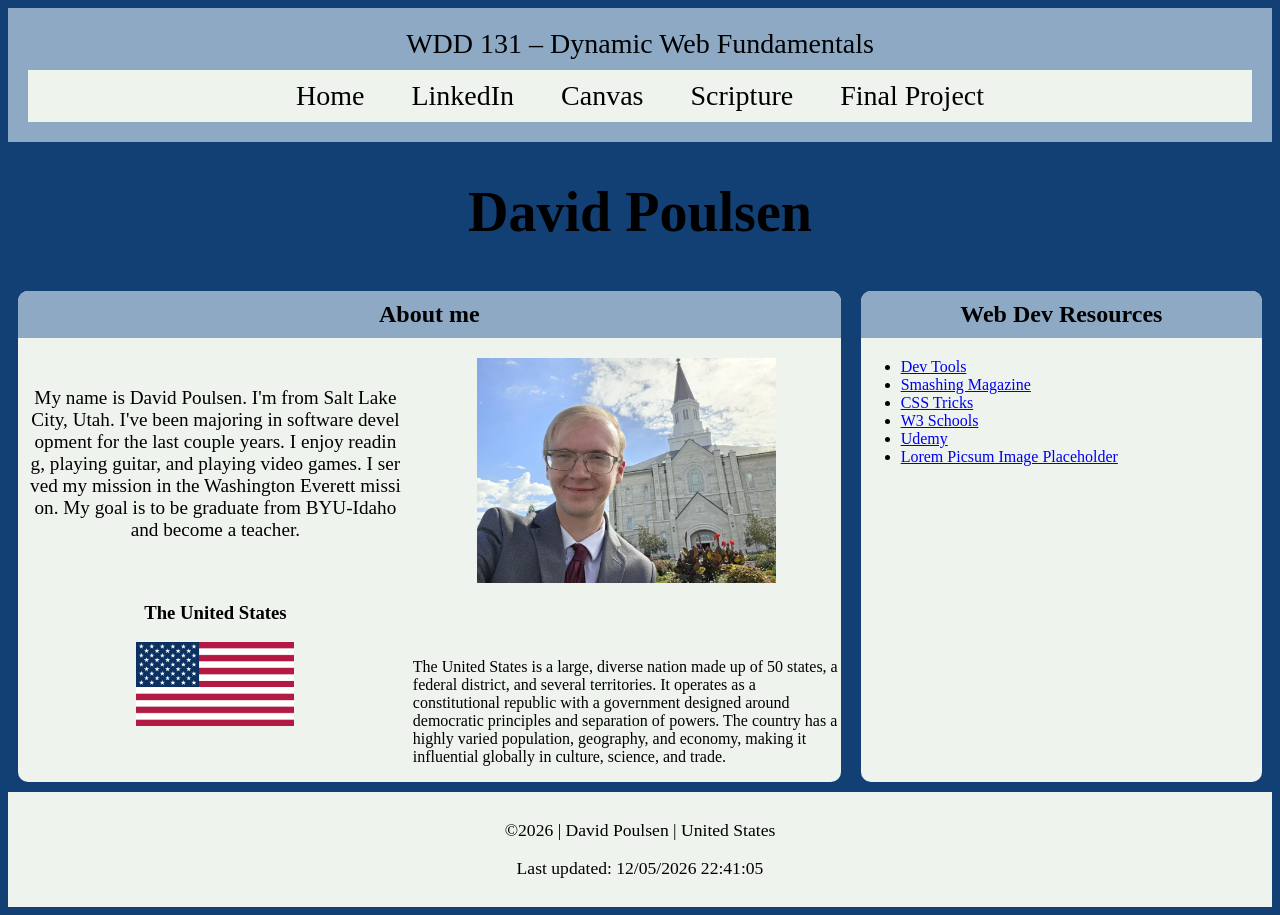
==== index.html @ 53aac6e4 "tada" ====
<!DOCTYPE html>
<html lang="en">

<head>
    <meta charset="UTF-8">
    <meta name="viewport" content="width=device-width, initial-scale=1.0">
    <meta name="description" content="Website for WDD131 - Dynamic Web Fundamentals. Made by David Poulsen.">
    <title>WDD 131 – Dynamic Web Fundamentals – David Poulsen</title>


    <link href="styles/base.css" rel="stylesheet">
    <link href="styles/large.css" rel="stylesheet">
    <script src="scripts/getdates.js" defer></script>
</head>

<body>

    <header>

        <span id="course-title">WDD 131 – Dynamic Web Fundamentals</span>
        <nav>
            <a href="index.html">Home</a>
            <a href="https://www.linkedin.com/feed">LinkedIn</a>
            <a href="https://byupw.instructure.com/">Canvas</a>
            <a href="https://www.churchofjesuschrist.org/study/scriptures/bofm/ether/12?lang=eng&id=p6#p6">Scripture</a>
            <a href="#">Final Project</a>


        </nav>

    </header>

    <main>
        <h1>David Poulsen</h1>

        <div id="card-container">
            <section class="card" id="about-me-card">
                <h2>About me</h2>
                <img id="student-picture" src="images/me.webp" alt="student-picture">
                <p id="about-me-p">My name is David Poulsen. I'm from Salt Lake City, Utah.
                    I've been majoring in software development for the last couple years. I
                    enjoy reading, playing guitar, and playing video games. I served my mission
                    in the Washington Everett mission. My goal is to be graduate from BYU-Idaho 
                    and become a teacher. 
                </p>

                <img id="us-flag" src="images/Flag_of_the_United_States.svg.webp" alt="United States Flag">
                <h3>The United States</h3>

                <p id="us-p">The United States is a large, diverse nation made up of 50 states, a
                    federal district, and several territories. It operates as a constitutional
                    republic with a government designed around democratic principles and
                    separation of powers. The country has a highly varied population, geography,
                    and economy, making it influential globally in culture, science, and trade.</p>

            </section>

            <section class="card" id="tools-card">
                <h2>Web Dev Resources</h2>

                <ul>
                    <li><a href="https://developer.chrome.com/docs/devtools">Dev Tools</a></li>
                    <li><a href="https://www.smashingmagazine.com/">Smashing Magazine</a></li>
                    <li><a href="https://css-tricks.com/">CSS Tricks</a></li>
                    <li><a href="https://www.w3schools.com/">W3 Schools</a></li>
                    <li><a
                            href="https://www.udemy.com/?srsltid=AfmBOoqBBwsiQWeNPAGyg9Mt5zYeo64rztlp2KCudOh4Tnfw0If-Y8TE">Udemy</a>
                    </li>
                    <li><a href="https://picsum.photos/">Lorem Picsum Image Placeholder</a></li>
                </ul>

            </section>
        </div>


    </main>

    <footer>
        <p>
            <span id="currentyear"></span>
        </p>
        <p id="lastModified"></p>

    </footer>

</body>

</html>
---- styles/base.css ----
body {
    background-color: #134074;
}

header {
    background-color: #8da9c4;
    text-align: center;
    font-size: 175%;
    padding: 20px;


}

header span {
    margin: 10px;
}

nav {
    margin-top: 10px;
    text-align: center;
    background-color: #eef4ed;
    padding: 10px;
}

nav a {
    padding: 10px;
    text-decoration: none;
    color: black;
    font-size: 100%;
    transition: 0.3s;
    margin: 10px;
}

nav a:hover {
    font-size: 110%;
    transition: 0.3s;
    color: #535353;
}

h1 {
    text-align: center;
    font-size: 350%;
}


#card-container {
    display: grid;
    grid-template-columns: 1fr 1fr 1fr;
}

.card {
    background-color: #eef4ed;
    border-radius: 10px;
}

#about-me-card {
    grid-column: 1 / 3;
    margin: 10px;
    display: grid;
    grid-template-column: 1fr 1fr 1fr;
    grid-row: 1fr 1fr 1fr 1fr; 
}


#about-me-card h2 {
    background-color: #8da9c4;
    margin-top: auto;
    text-align: center;
    padding: 10px;
    border-top-left-radius: 10px;
    border-top-right-radius: 10px;
    grid-column: 1 / 3;
    grid-row: 1;
    
}

#tools-card {
    margin: 10px;    
}

#us-flag {
    width: 40%;
    grid-row: 4;
    margin-left: auto;
    margin-right: auto;
    padding-bottom: 20px;
}

#us-p {
    grid-row: 4;
}

#tools-card h2 {
    text-align: center;
    padding: 10px;
    border-top-left-radius: 10px;
    border-top-right-radius: 10px;
}

#tools-card h2 {
    background-color: #8da9c4;
    margin-top: auto;
}

#student-picture {
    width: 70%;
    grid-column: 2;
    grid-row: 2;
    margin-left: auto;
    margin-right: auto;
}

#about-me-p {
    
    word-break: break-all;
    grid-row: 2;
    text-align: center;
    padding: 10px;
    font-size: 120%;
    
}

h3 {
    grid-row: 3;
    grid-column: 1;
    text-align: center;
    
}

footer {
    background-color: #eef4ed;
    text-align: center;
    font-size: 110%;
    padding: 10px;
}
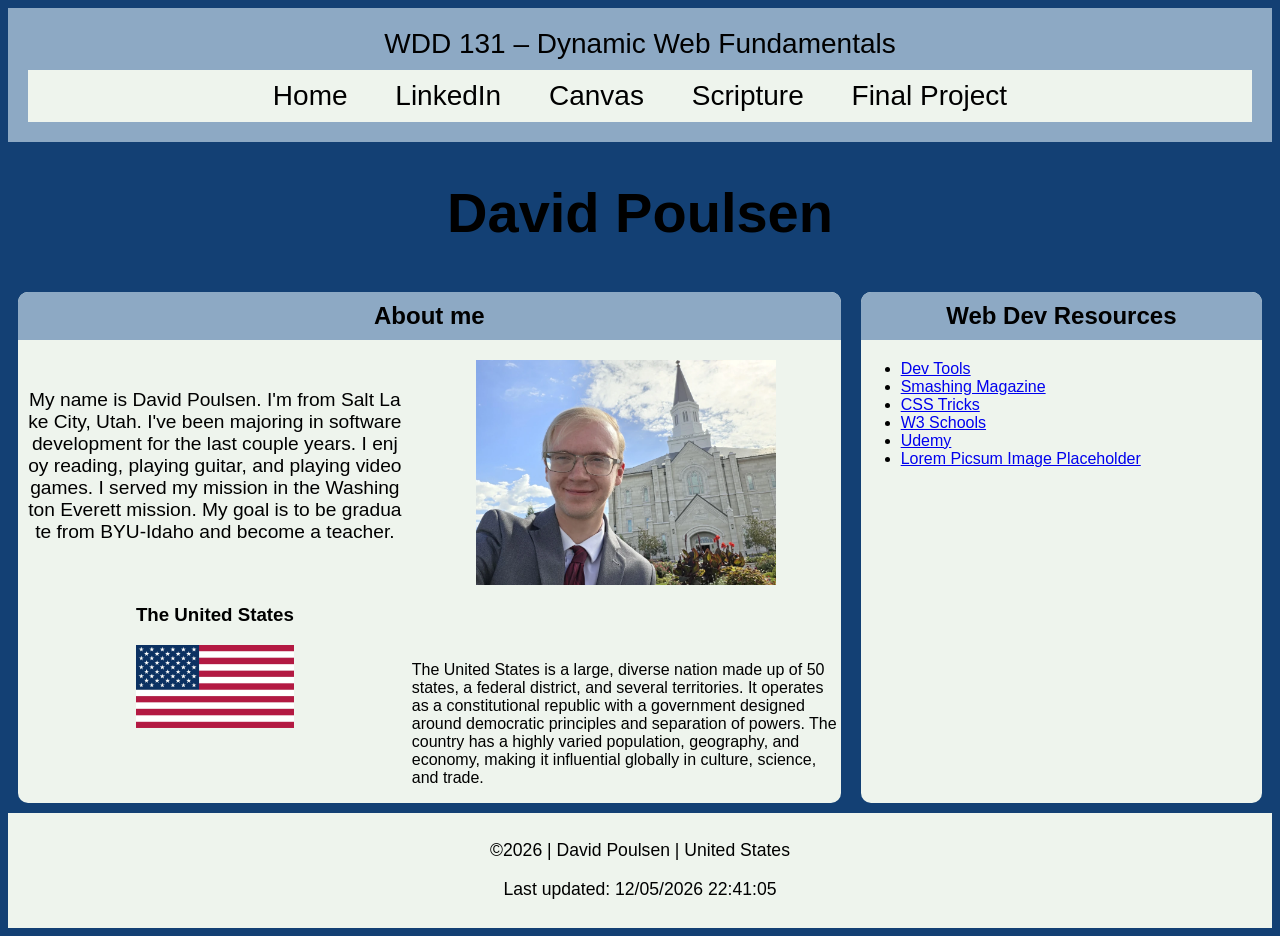
==== commit c9734f0f: "tada" ====
--- a/index.html
+++ b/index.html
@@ -11,6 +11,8 @@
     <link href="styles/base.css" rel="stylesheet">
     <link href="styles/large.css" rel="stylesheet">
     <script src="scripts/getdates.js" defer></script>
+
+    <link rel="preconnect" href="https://fonts.googleapis.com">
 </head>
 
 <body>
--- a/styles/base.css
+++ b/styles/base.css
@@ -1,3 +1,7 @@
+body, html {
+    font-family: "Oswald", sans-serif;
+}
+
 body {
     background-color: #134074;
 }
@@ -78,6 +82,7 @@
     margin: 10px;    
 }
 
+
 #us-flag {
     width: 40%;
     grid-row: 4;
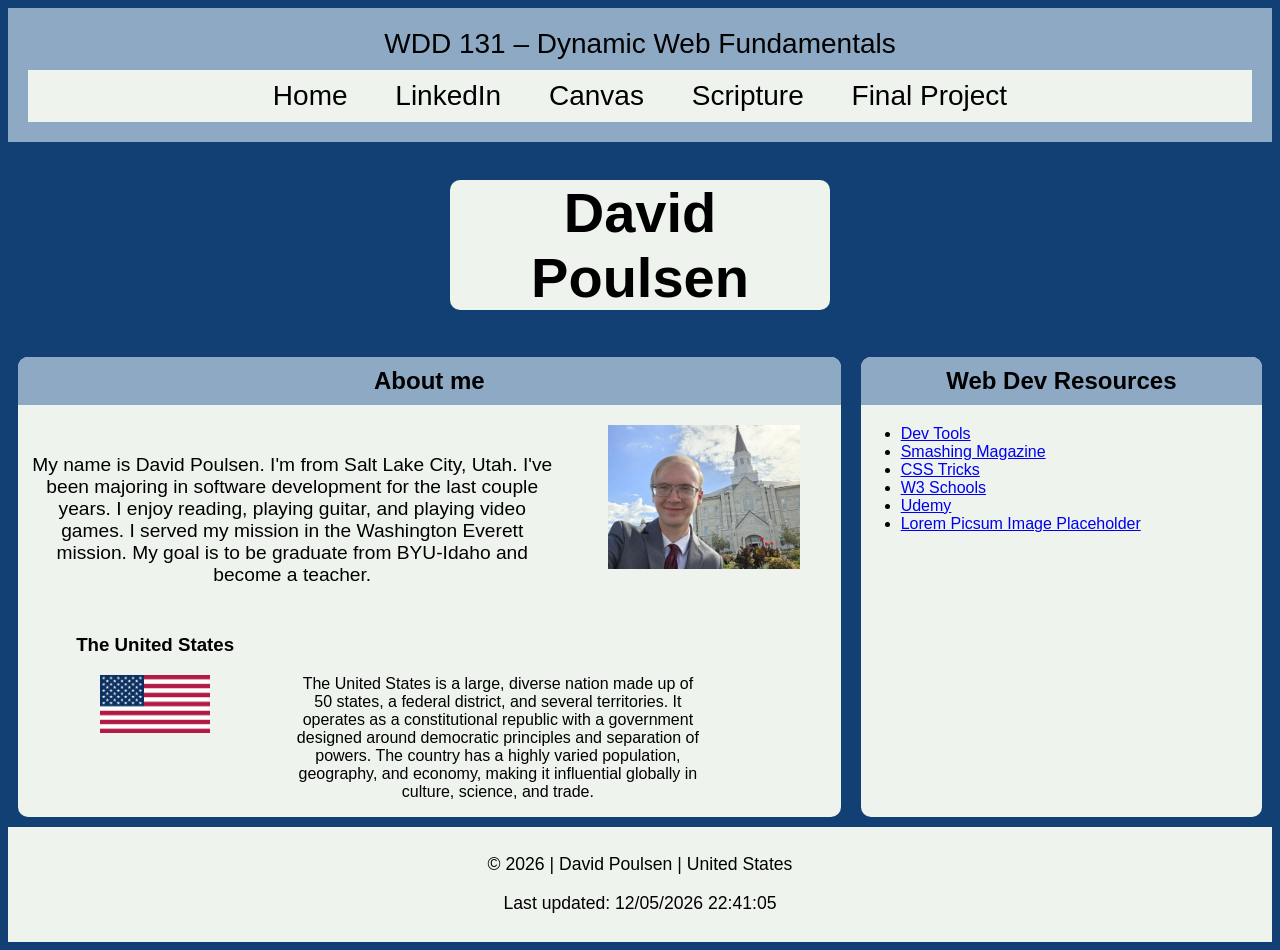
==== commit 672eef5b: "try this out" ====
--- a/index.html
+++ b/index.html
@@ -85,6 +85,7 @@
 
     </footer>
 
+    
 </body>
 
 </html>
--- a/styles/base.css
+++ b/styles/base.css
@@ -30,20 +30,25 @@
     padding: 10px;
     text-decoration: none;
     color: black;
-    font-size: 100%;
     transition: 0.3s;
     margin: 10px;
 }
 
 nav a:hover {
-    font-size: 110%;
     transition: 0.3s;
     color: #535353;
+    background-color: #134074;
+    border-radius: 15px;
+    color: white;
 }
 
 h1 {
     text-align: center;
     font-size: 350%;
+    background-color: #eef4ed;
+    margin-left: 35%;
+    margin-right: 35%;
+    border-radius: 10px;
 }
 
 
@@ -61,8 +66,7 @@
     grid-column: 1 / 3;
     margin: 10px;
     display: grid;
-    grid-template-column: 1fr 1fr 1fr;
-    grid-row: 1fr 1fr 1fr 1fr; 
+    grid-template-columns: 1fr 1fr 1fr;
 }
 
 
@@ -73,7 +77,7 @@
     padding: 10px;
     border-top-left-radius: 10px;
     border-top-right-radius: 10px;
-    grid-column: 1 / 3;
+    grid-column: 1 / 33;
     grid-row: 1;
     
 }
@@ -92,7 +96,12 @@
 }
 
 #us-p {
+    grid-column: 2/4;
     grid-row: 4;
+    text-align: center;
+    word-break: normal;
+    margin-right: 25%;
+    margin-top: auto;
 }
 
 #tools-card h2 {
@@ -109,19 +118,20 @@
 
 #student-picture {
     width: 70%;
-    grid-column: 2;
+    grid-column: 3;
     grid-row: 2;
     margin-left: auto;
     margin-right: auto;
 }
 
 #about-me-p {
-    
+    grid-column: 1 / 3;
     word-break: break-all;
     grid-row: 2;
     text-align: center;
     padding: 10px;
     font-size: 120%;
+    word-break: normal;
     
 }
 
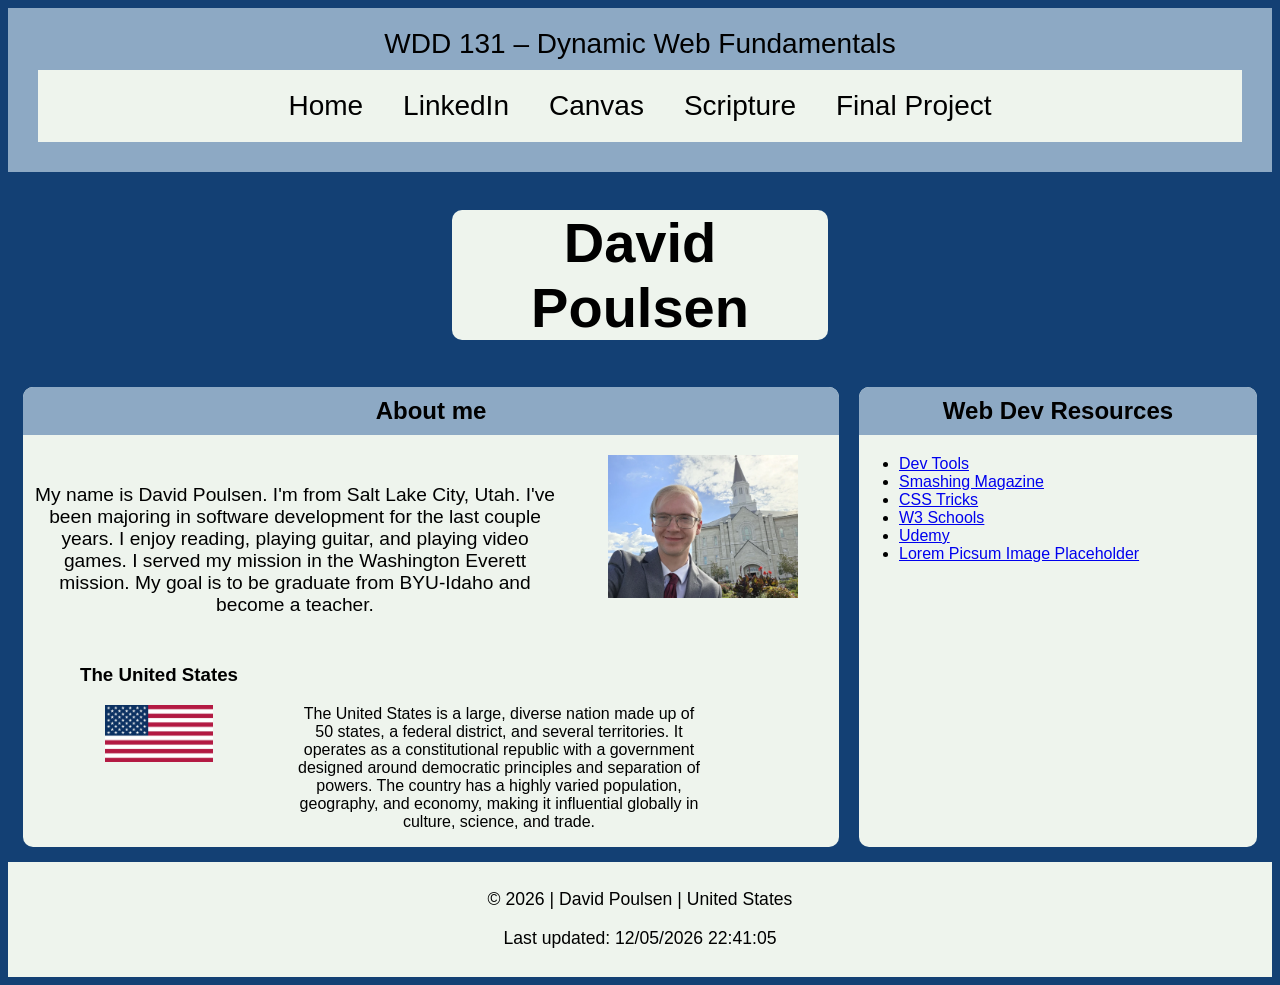
==== commit 190c2fed: "Fixing errors" ====
--- a/index.html
+++ b/index.html
@@ -4,12 +4,12 @@
 <head>
     <meta charset="UTF-8">
     <meta name="viewport" content="width=device-width, initial-scale=1.0">
-    <meta name="description" content="Website for WDD131 - Dynamic Web Fundamentals. Made by David Poulsen.">
+    <meta name="description" content="Website for WDD131 - Dynamic Web Fundamentals.">
+    <meta name="author" content="David Poulsen">
     <title>WDD 131 – Dynamic Web Fundamentals – David Poulsen</title>
 
 
     <link href="styles/base.css" rel="stylesheet">
-    <link href="styles/large.css" rel="stylesheet">
     <script src="scripts/getdates.js" defer></script>
 
     <link rel="preconnect" href="https://fonts.googleapis.com">
@@ -38,7 +38,7 @@
         <div id="card-container">
             <section class="card" id="about-me-card">
                 <h2>About me</h2>
-                <img id="student-picture" src="images/me.webp" alt="student-picture">
+                <img id="student-picture" src="images/student-picture.webp" alt="student-picture">
                 <p id="about-me-p">My name is David Poulsen. I'm from Salt Lake City, Utah.
                     I've been majoring in software development for the last couple years. I
                     enjoy reading, playing guitar, and playing video games. I served my mission
@@ -46,7 +46,7 @@
                     and become a teacher. 
                 </p>
 
-                <img id="us-flag" src="images/Flag_of_the_United_States.svg.webp" alt="United States Flag">
+                <img id="us-flag" src="images/us-flag.webp" alt="United States Flag">
                 <h3>The United States</h3>
 
                 <p id="us-p">The United States is a large, diverse nation made up of 50 states, a
@@ -85,7 +85,7 @@
 
     </footer>
 
-    
+
 </body>
 
 </html>
--- a/styles/base.css
+++ b/styles/base.css
@@ -20,10 +20,11 @@
 }
 
 nav {
-    margin-top: 10px;
-    text-align: center;
+    display: flex;
+    justify-content: center;
     background-color: #eef4ed;
-    padding: 10px;
+    margin: 10px;
+
 }
 
 nav a {
@@ -86,6 +87,9 @@
     margin: 10px;    
 }
 
+main {
+    margin: 5px;
+}
 
 #us-flag {
     width: 40%;
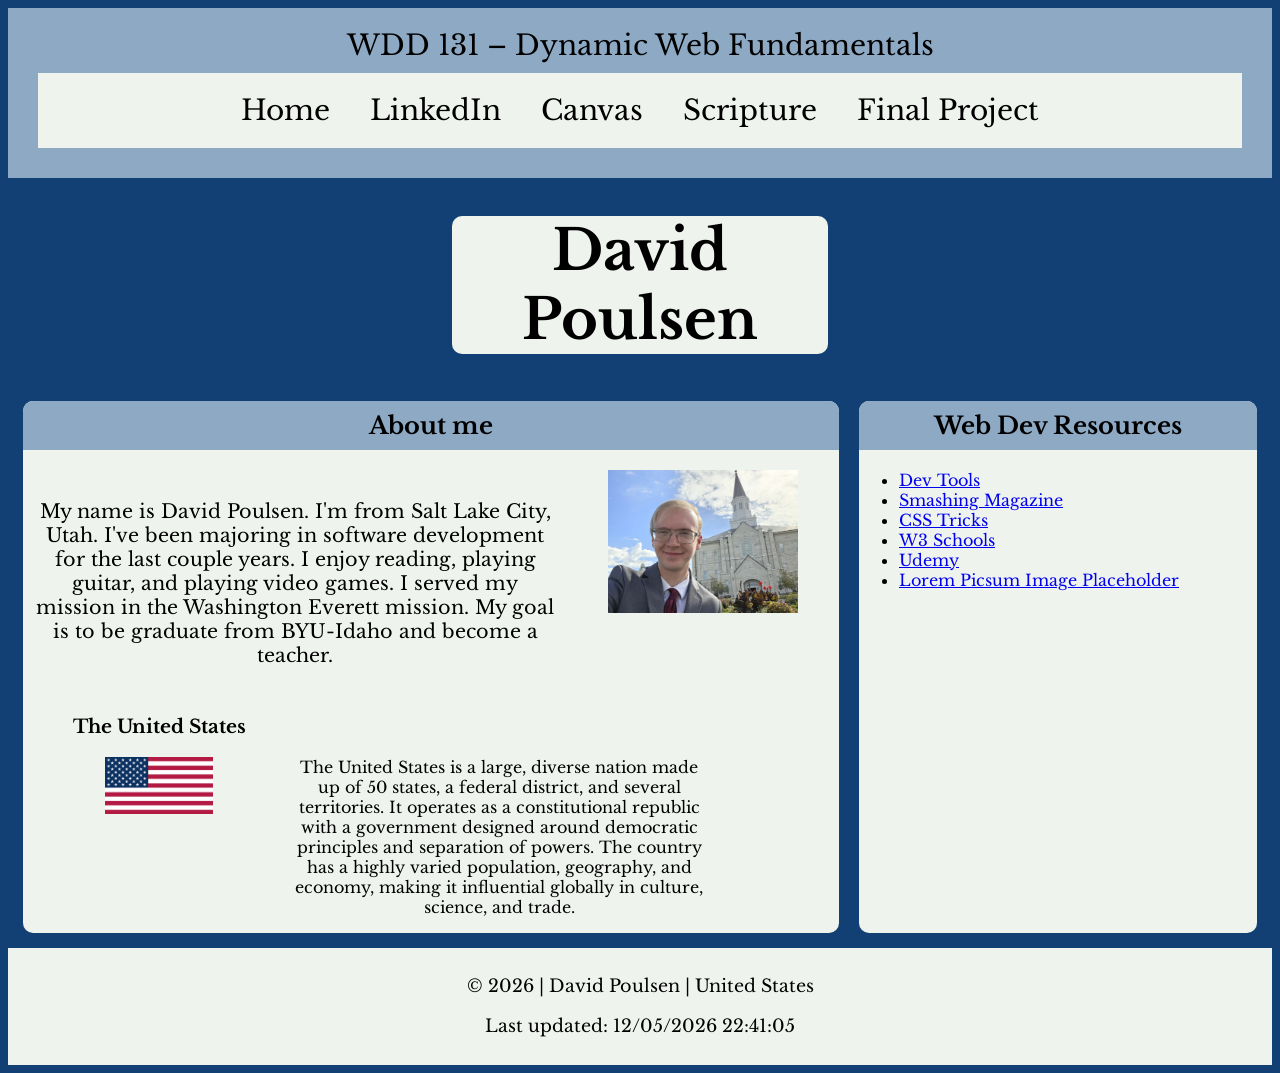
==== commit 9ab1bb77: "Fixing font tags" ====
--- a/index.html
+++ b/index.html
@@ -4,15 +4,17 @@
 <head>
     <meta charset="UTF-8">
     <meta name="viewport" content="width=device-width, initial-scale=1.0">
-    <meta name="description" content="Website for WDD131 - Dynamic Web Fundamentals.">
+    <meta name="description" content="Website for WDD 131 - Dynamic Web Fundamentals for David Poulsen.">
     <meta name="author" content="David Poulsen">
     <title>WDD 131 – Dynamic Web Fundamentals – David Poulsen</title>
 
+    <link rel="preconnect" href="https://fonts.googleapis.com">
+    <link rel="preconnect" href="https://fonts.gstatic.com" crossorigin>
+    <link href="https://fonts.googleapis.com/css2?family=Libre+Baskerville:ital,wght@0,400..700;1,400..700&display=swap" rel="stylesheet">
 
     <link href="styles/base.css" rel="stylesheet">
     <script src="scripts/getdates.js" defer></script>
 
-    <link rel="preconnect" href="https://fonts.googleapis.com">
 </head>
 
 <body>
--- a/styles/base.css
+++ b/styles/base.css
@@ -1,5 +1,5 @@
 body, html {
-    font-family: "Oswald", sans-serif;
+    font-family: "Libre Baskerville", serif;
 }
 
 body {
@@ -37,7 +37,6 @@
 
 nav a:hover {
     transition: 0.3s;
-    color: #535353;
     background-color: #134074;
     border-radius: 15px;
     color: white;
@@ -78,7 +77,7 @@
     padding: 10px;
     border-top-left-radius: 10px;
     border-top-right-radius: 10px;
-    grid-column: 1 / 33;
+    grid-column: 1 / 4;
     grid-row: 1;
     
 }
